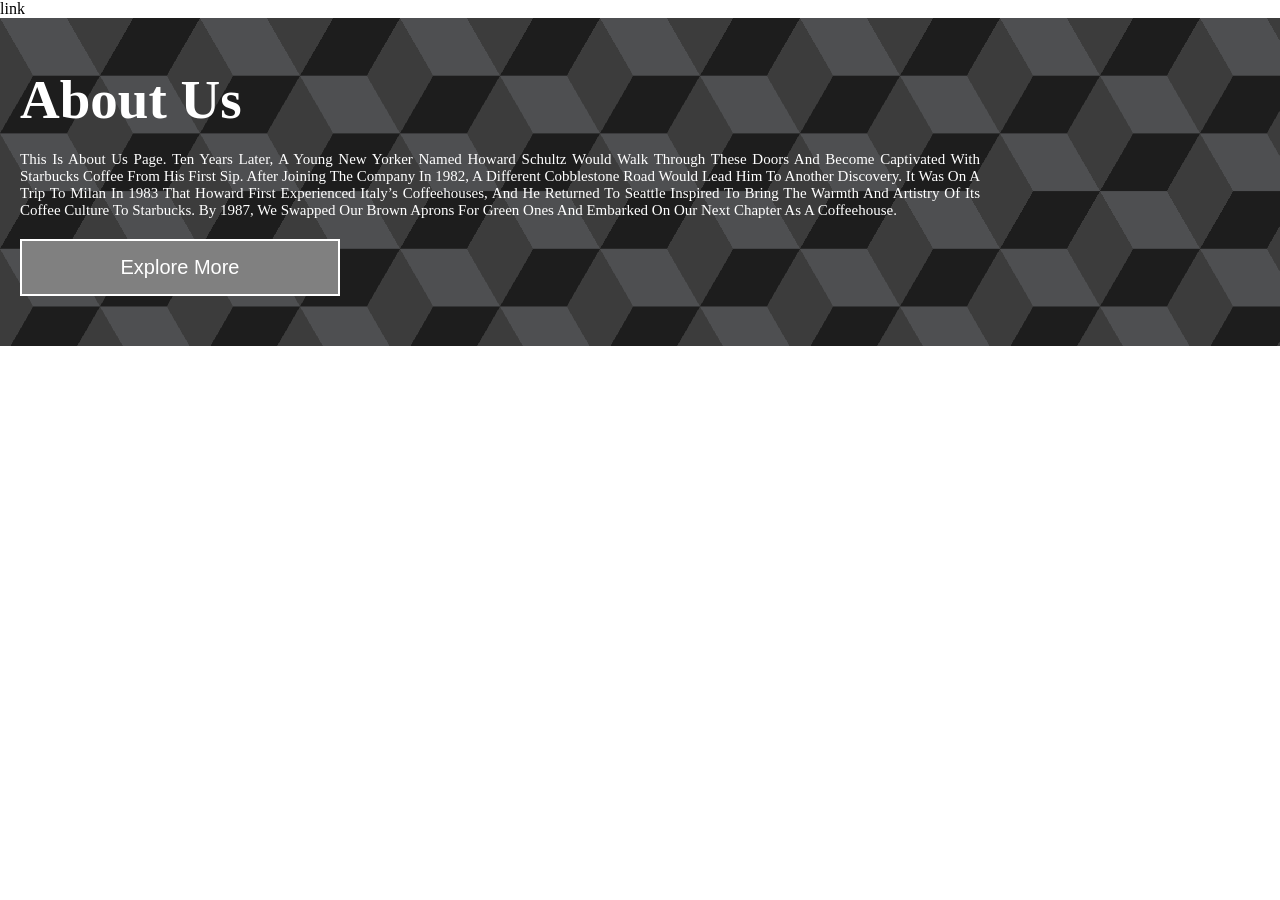
==== about.html @ efce91ac "about us page" ====
<!doctype html>
<html lang="en">
  <head>
    <meta charset="UTF-8" />
    <meta name="viewport" content="width=device-width, initial-scale=1.0" />
    <title>About us</title>
    <link rel="stylesheet" href="about.css" />
    link
  </head>
  <body>
    <!-- From Uiverse.io by csemszepp -->
    <div class="container">
      <h1>about us</h1>
      <p>
        this is about us page. Ten years later, a young New Yorker named Howard
        Schultz would walk through these doors and become captivated with
        Starbucks coffee from his first sip. After joining the company in 1982,
        a different cobblestone road would lead him to another discovery. It was
        on a trip to Milan in 1983 that Howard first experienced Italy’s
        coffeehouses, and he returned to Seattle inspired to bring the warmth
        and artistry of its coffee culture to Starbucks. By 1987, we swapped our
        brown aprons for green ones and embarked on our next chapter as a
        coffeehouse.
      </p>
      <button>explore more</button>
    </div>
  </body>
</html>
---- about.css ----
*,
body {
  margin: 0;
  padding: 0;
}

/* From Uiverse.io by csemszepp */
.container {
  width: 100%;
  height: 100%;
  --s: 200px; /* control the size */
  --c1: #1d1d1d;
  --c2: #4e4f51;
  --c3: #3c3c3c;

  background:
    repeating-conic-gradient(from 30deg, #0000 0 120deg, var(--c3) 0 180deg)
      calc(0.5 * var(--s)) calc(0.5 * var(--s) * 0.577),
    repeating-conic-gradient(
      from 30deg,
      var(--c1) 0 60deg,
      var(--c2) 0 120deg,
      var(--c3) 0 180deg
    );
  background-size: var(--s) calc(var(--s) * 0.577);
  /* css code */
  display: flex;
  flex-direction: column;
  color: white;
  padding: 50px 0px;
  gap: 20px;
}

.container h1 {
  font-size: 55px;
  text-transform: capitalize;
  padding: 0 20px;
}
.container p {
  font-size: 15px;
  text-transform: capitalize;
  width: 75%;
  text-align: justify;
  padding: 0 20px;
}
.container button {
  font-size: 20px;
  text-transform: capitalize;
  width: 25%;
  text-align: center;
  padding: 15px 0px;
  margin: 0 20px;
  cursor: pointer;
  background-color: gray;
  color: white;
  border: 2px solid white;
  transition: 0.7s;
}

.container button:hover {
  background-color: aqua;
  color: black;
}
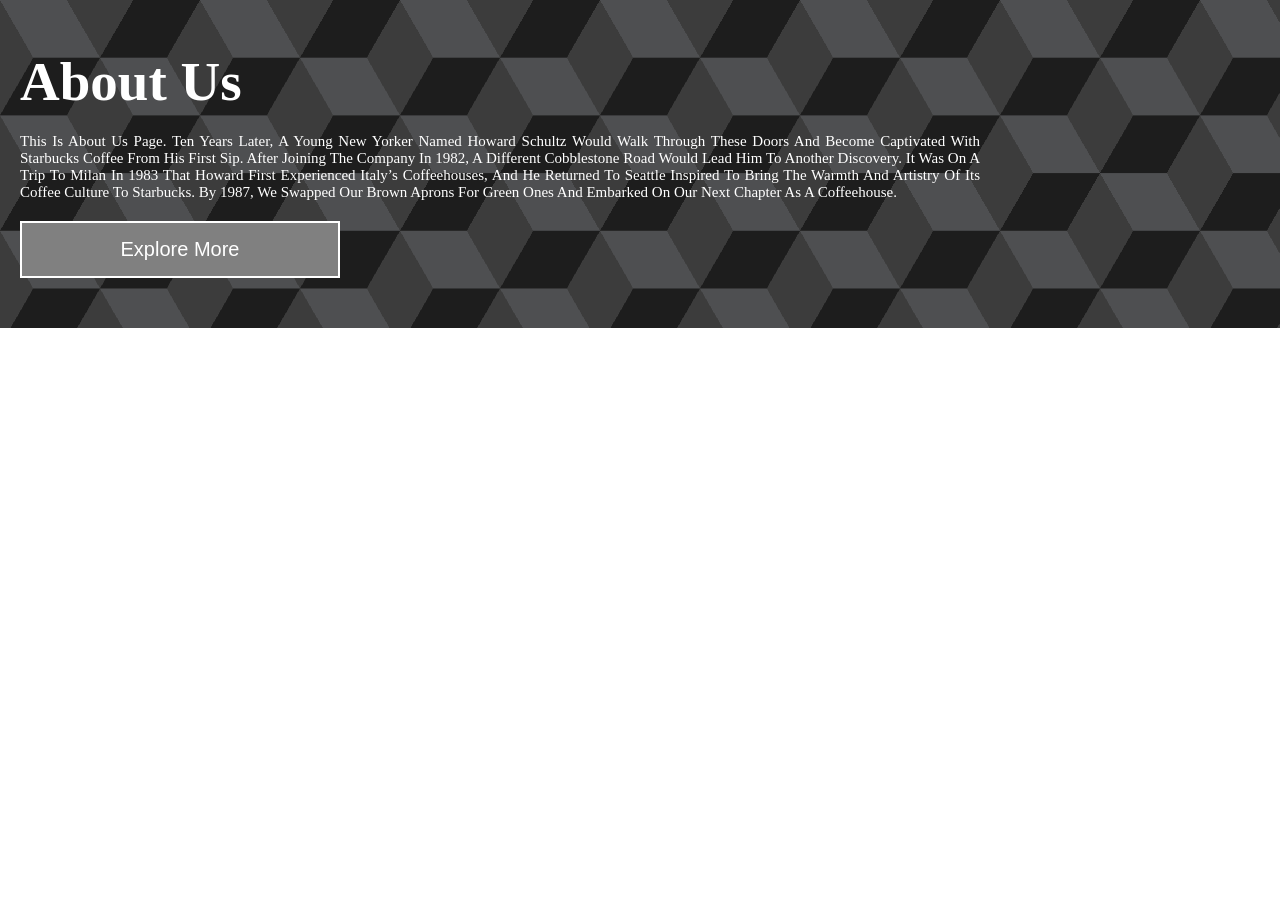
==== commit 4b1359a7: "about u" ====
--- a/about.html
+++ b/about.html
@@ -5,7 +5,6 @@
     <meta name="viewport" content="width=device-width, initial-scale=1.0" />
     <title>About us</title>
     <link rel="stylesheet" href="about.css" />
-    link
   </head>
   <body>
     <!-- From Uiverse.io by csemszepp -->
--- a/about.css
+++ b/about.css
@@ -31,6 +31,7 @@
   gap: 20px;
 }
 
+
 .container h1 {
   font-size: 55px;
   text-transform: capitalize;
